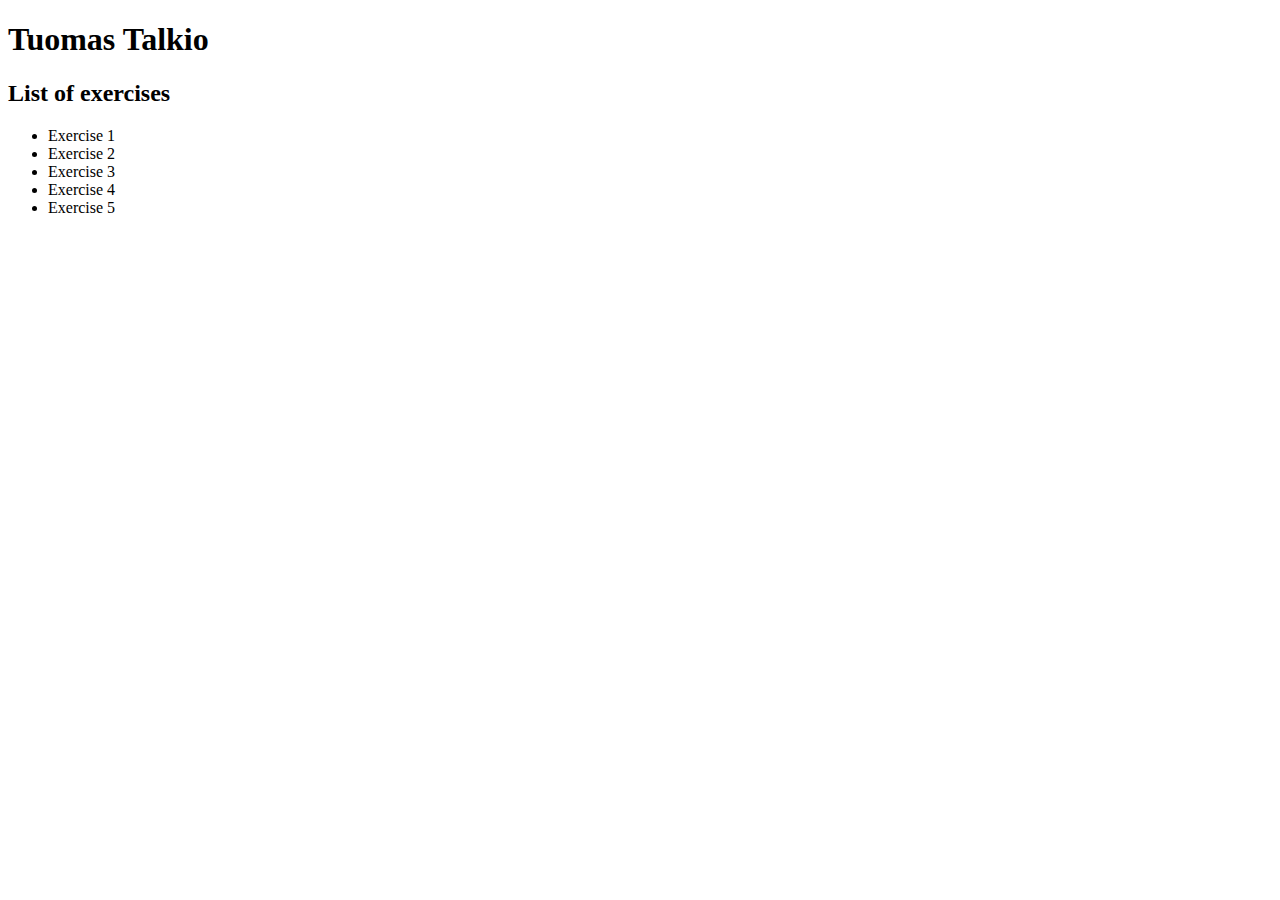
==== index.html @ a259c05b "Initial commit" ====
<!DOCTYPE html>
<html lang="en">
<head>
    <meta charset="UTF-8">
    <meta http-equiv="X-UA-Compatible" content="IE=edge">
    <meta name="viewport" content="width=device-width, initial-scale=1.0">
    <title>Tuomas Talkio Exercises</title>
</head>
<body>
    <h1>Tuomas Talkio</h1>
    <h2>List of exercises</h2>
    <ul>
        <li><a hreflang="exercise1.html">Exercise 1</a></li>
        <li><a hreflang="exercise2.html">Exercise 2</a></li>
        <li><a hreflang="exercise3.html">Exercise 3</a></li>
        <li><a hreflang="exercise4.html">Exercise 4</a></li>
        <li><a hreflang="exercise5.html">Exercise 5</a></li>
    </ul>
</body>
</html>
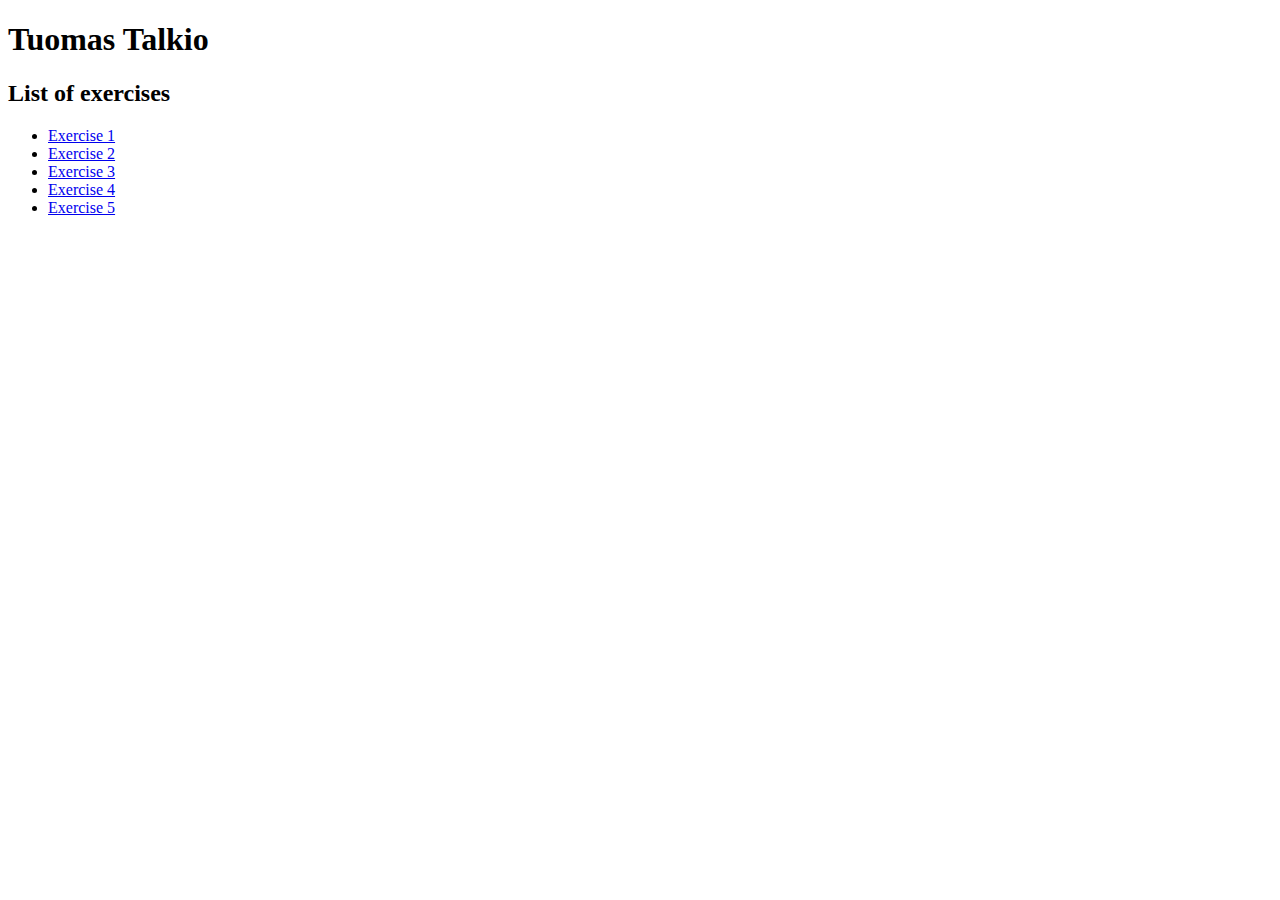
==== commit da91811c: "fixes and exercise1 started" ====
--- a/index.html
+++ b/index.html
@@ -10,11 +10,11 @@
     <h1>Tuomas Talkio</h1>
     <h2>List of exercises</h2>
     <ul>
-        <li><a hreflang="exercise1.html">Exercise 1</a></li>
-        <li><a hreflang="exercise2.html">Exercise 2</a></li>
-        <li><a hreflang="exercise3.html">Exercise 3</a></li>
-        <li><a hreflang="exercise4.html">Exercise 4</a></li>
-        <li><a hreflang="exercise5.html">Exercise 5</a></li>
+        <li><a href="exercise1.html">Exercise 1</a></li>
+        <li><a href="exercise2.html">Exercise 2</a></li>
+        <li><a href="exercise3.html">Exercise 3</a></li>
+        <li><a href="exercise4.html">Exercise 4</a></li>
+        <li><a href="exercise5.html">Exercise 5</a></li>
     </ul>
 </body>
 </html>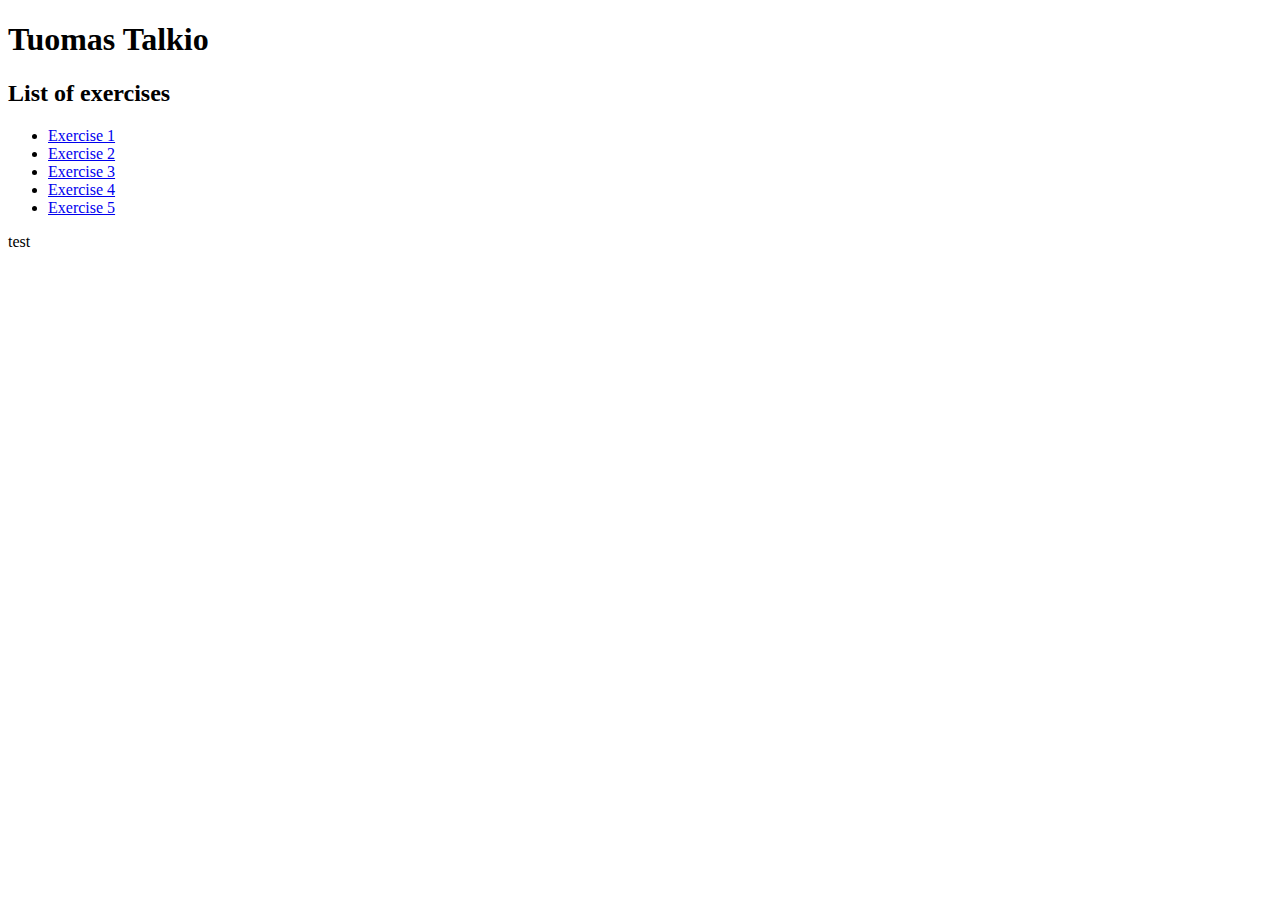
==== commit a0a4b352: "branch test" ====
--- a/index.html
+++ b/index.html
@@ -4,6 +4,8 @@
     <meta charset="UTF-8">
     <meta http-equiv="X-UA-Compatible" content="IE=edge">
     <meta name="viewport" content="width=device-width, initial-scale=1.0">
+
+    <meta name="author" content="Tuomas Talkio">
     <title>Tuomas Talkio Exercises</title>
 </head>
 <body>
@@ -16,5 +18,7 @@
         <li><a href="exercise4.html">Exercise 4</a></li>
         <li><a href="exercise5.html">Exercise 5</a></li>
     </ul>
+
+    <p>test</p>
 </body>
 </html>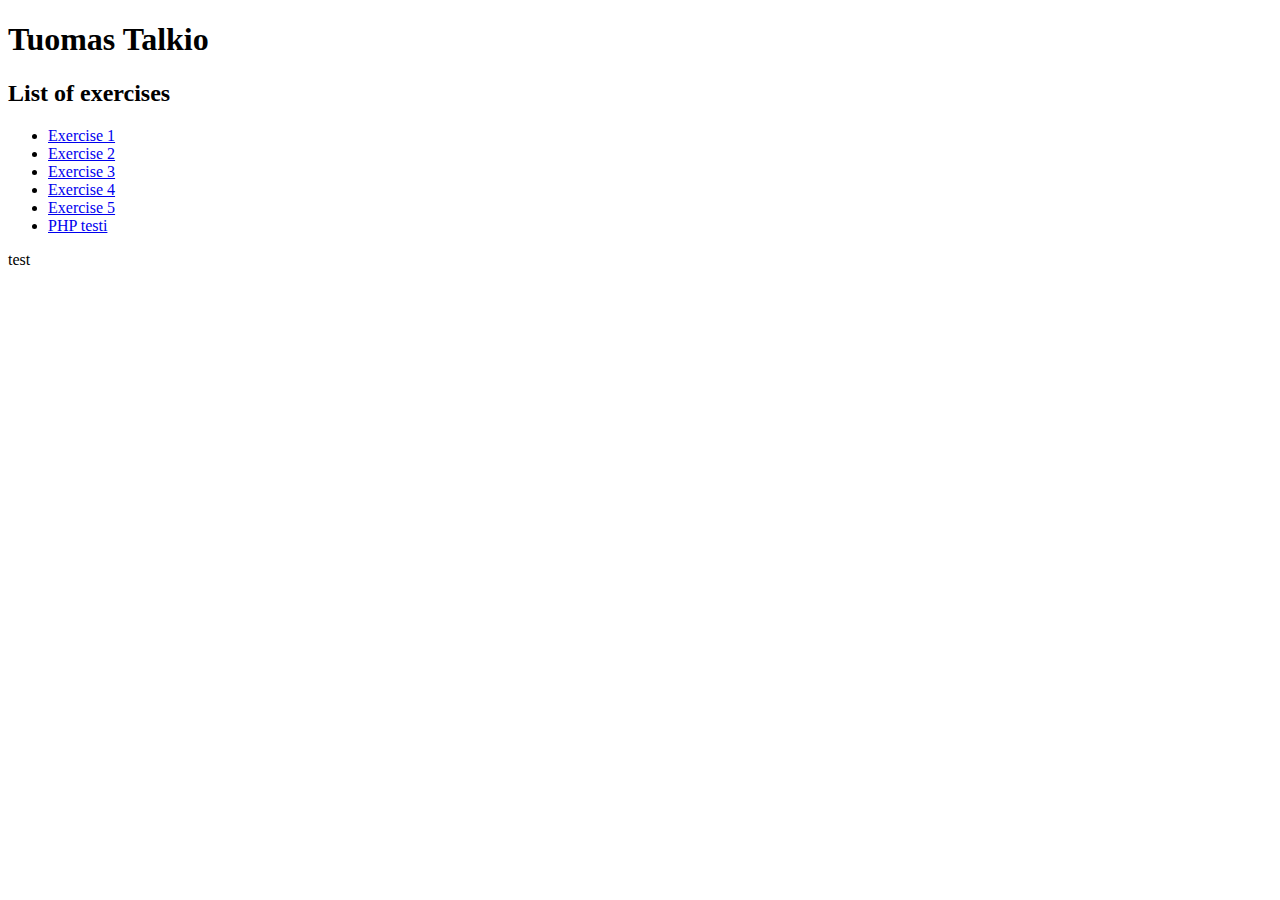
==== commit 0b7ff878: "php test" ====
--- a/index.html
+++ b/index.html
@@ -17,6 +17,7 @@
         <li><a href="exercise3.html">Exercise 3</a></li>
         <li><a href="exercise4.html">Exercise 4</a></li>
         <li><a href="exercise5.html">Exercise 5</a></li>
+        <li><a href="tehtava1.php">PHP testi</a></li>
     </ul>
 
     <p>test</p>
